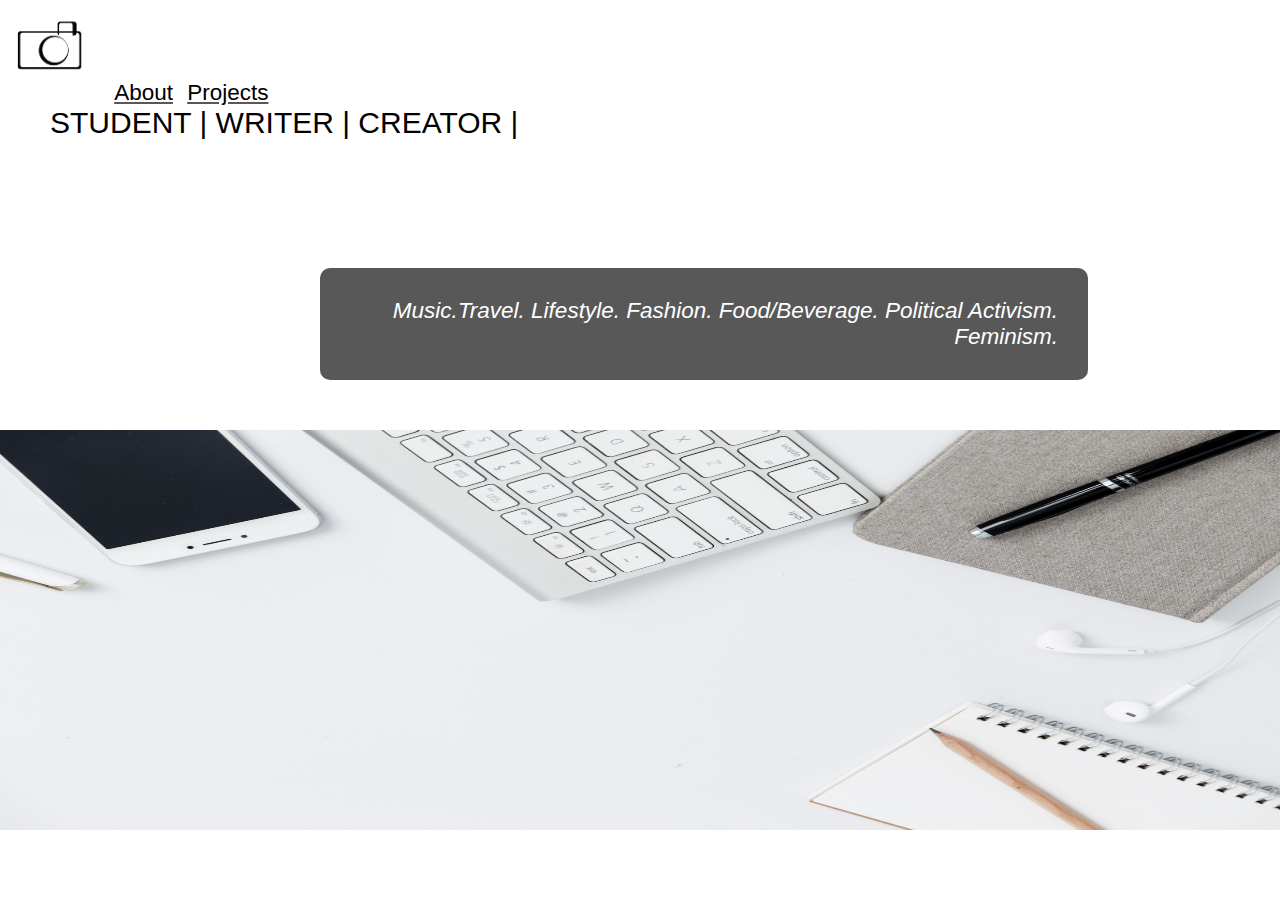
==== index.html @ 9ce197c7 "mywebsite" ====
<!DOCTYPE html>
<html lang="en">

<head>
    <meta charset="utf-8">
    <title>AB / Communications</title>
    <link rel="stylesheet" href="css/styles.css">
</head>

<body>
    <a href="https://alyssabileschi.wixsite.com/ambileschi"><img src="images/cameralogo2.png" alt="AB home page" height="100"></a>
    <a class="main-nav" href="about.html">About</a>
    <a class="main-nav" href="pics.html">Projects</a>
    <h1 class="h1-title">STUDENT | WRITER | CREATOR |</h1>
    <h2 class="p-quote">
            <i> Music.Travel. Lifestyle. Fashion.
            Food/Beverage. Political Activism. Feminism.</i>
    </h2>
    <img class="bottom-photo" src="images/writing.jpeg" alt="Writing Photo" height="400">

</body>

</html>
---- css/styles.css ----
* {
    box-sizing:border-box;
    margin: 0;
}

header {
    margin-bottom: 100px;
}

html {
    color: #000000;
    font-size: 15px;
    font-family: "arial", "sans-serif";
}

body {
}

h1,
h2 {
    font-weight: 200;
}

.h1-title,
.h2-title,
.ul-title {
    margin-left: 50px;
}

.ul-title {
    margin-top: 5%;
    margin-bottom: 5%;
}

a {
    padding: 0px 10px 0px 0px;
    /* only give some space to the right of anchors (links) */
    color: #000000;
    /* set anchor color to white */
}

p {
    width: 75%;
    max-width: 500px;
}

img {
    padding: 0px 0px 0px 0px;
}

.image-box {
    width: 15%;
    padding: 20px;
    display: inline-block;
}

.section-pics {
    background-image: linear-gradient(#ffffff, #000000);
    background-color: rgba(255, 255, 255, 0.2);
    border: 1px solid #ffffff;
    width: 60%;
    margin-top: 5%;
    margin-right: 20%;
    margin-left: 20%;
}

.p-quote {
    background-color: rgb(88, 88, 88);
    border-radius: 10px;
    padding: 30px;
    width: 60%;
    margin-top: 10%;
    margin-right: 50%;
    margin-left: 25%;
    margin-bottom: 50px;
    text-align: right;
    color: #ffffff;
    font-weight: 300;
}

.main-nav {
    text-decoration-color: #585858;
    font-size: 150%;
}

.section-features {
    width: 50%;
    margin-left: 15%;
    margin-right: 15%;
    margin-top: 5%;
    padding: 10px;
    color: #000000;
    background-color: rgba(255, 255, 255, 0.2);
    text-align: center;
}

.bottom-photo {
    width: 100%;
    margin-left: 0%;
    margin-right: 0%;
}

.section-pics-copy {
    width: 80%;
    margin-left: 10%;
    margin-right: 10%;
}
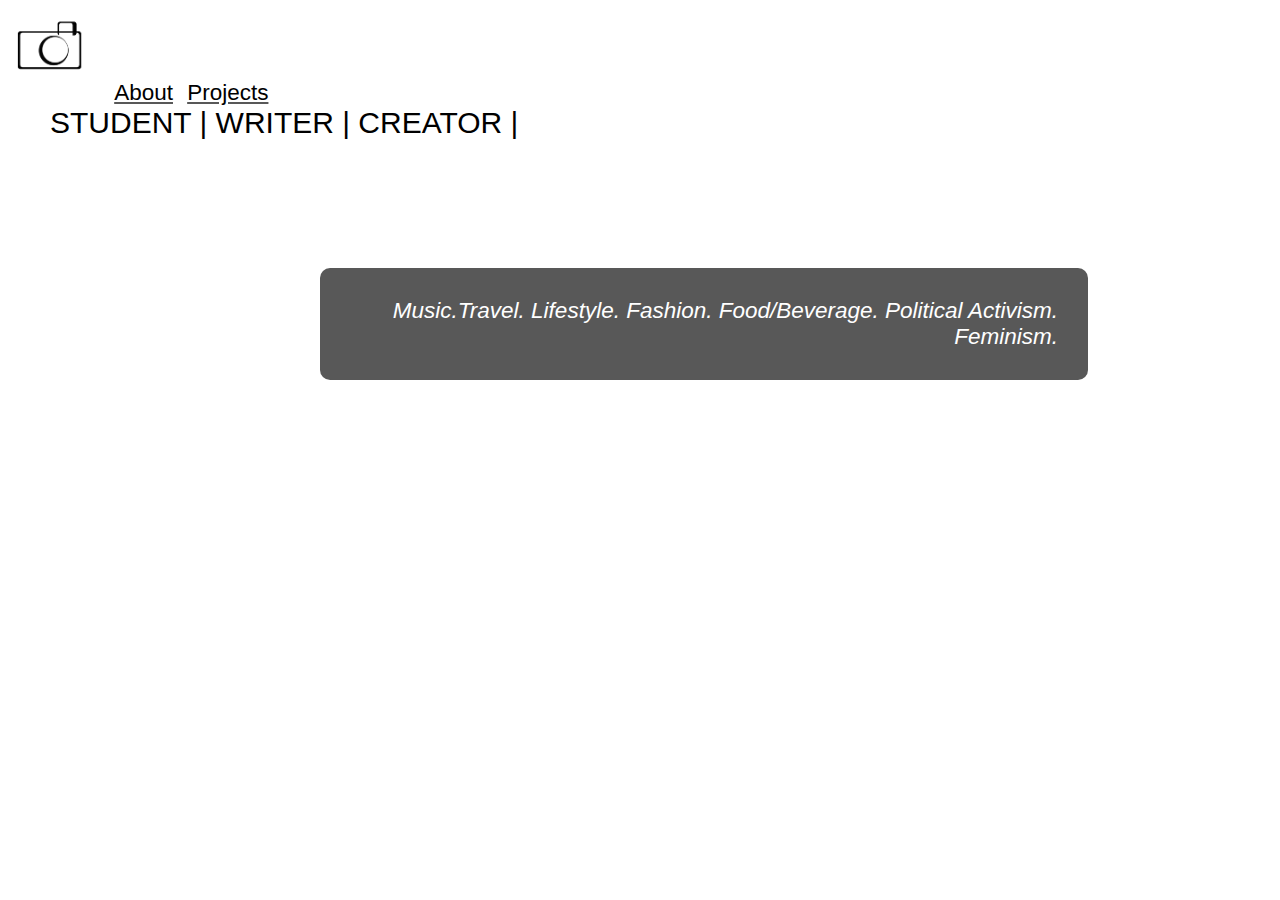
==== commit 838de8d4: "updates" ====
--- a/index.html
+++ b/index.html
@@ -10,14 +10,12 @@
 <body>
     <a href="https://alyssabileschi.wixsite.com/ambileschi"><img src="images/cameralogo2.png" alt="AB home page" height="100"></a>
     <a class="main-nav" href="about.html">About</a>
-    <a class="main-nav" href="pics.html">Projects</a>
+    <a class="main-nav" href="projects.html">Projects</a>
     <h1 class="h1-title">STUDENT | WRITER | CREATOR |</h1>
     <h2 class="p-quote">
             <i> Music.Travel. Lifestyle. Fashion.
             Food/Beverage. Political Activism. Feminism.</i>
     </h2>
-    <img class="bottom-photo" src="images/writing.jpeg" alt="Writing Photo" height="400">
-
 </body>
 
 </html>
--- a/css/styles.css
+++ b/css/styles.css
@@ -14,7 +14,13 @@
 }
 
 body {
+    background-image: url("https://images.pexels.com/photos/818650/pexels-photo-818650.jpeg?w=940&h=650&dpr=2&auto=compress&cs=tinysrgb");
+    background-size: cover;
+    background-position: center;
+    height: 100vh;
+    /* use 100% of the view height (vh) so image doesn't repeat, but fills space instead) */
 }
+
 
 h1,
 h2 {
@@ -30,6 +36,18 @@
 .ul-title {
     margin-top: 5%;
     margin-bottom: 5%;
+    background-color: rgb(88, 88, 88);
+    border-radius: 10px;
+    padding: 30px;
+    width: 50%;
+    margin-top: 10%;
+    margin-right: 50%;
+    margin-left: 25%;
+    margin-bottom: 50px;
+    text-align: right;
+    color: #ffffff;
+    font-weight: 300;
+    
 }
 
 a {
@@ -83,14 +101,25 @@
     font-size: 150%;
 }
 
+.projects-features {
+    width:50%;
+    margin-left: 25%;
+    margin-right: 25%;
+    margin-top: 5%;
+    padding: 50px;
+    color: #000000;
+    background-color: rgba(255, 255, 255, 0.2);
+    text-align: center;
+}
+
 .section-features {
     width: 50%;
-    margin-left: 15%;
-    margin-right: 15%;
-    margin-top: 5%;
-    padding: 10px;
+    margin-left: 25%;
+    margin-right: 25%;
+    margin-top: 10%;
+    padding: 30px;
     color: #000000;
-    background-color: rgba(255, 255, 255, 0.2);
+    background-color: rgba(255, 255, 255, 0.6);
     text-align: center;
 }
 
